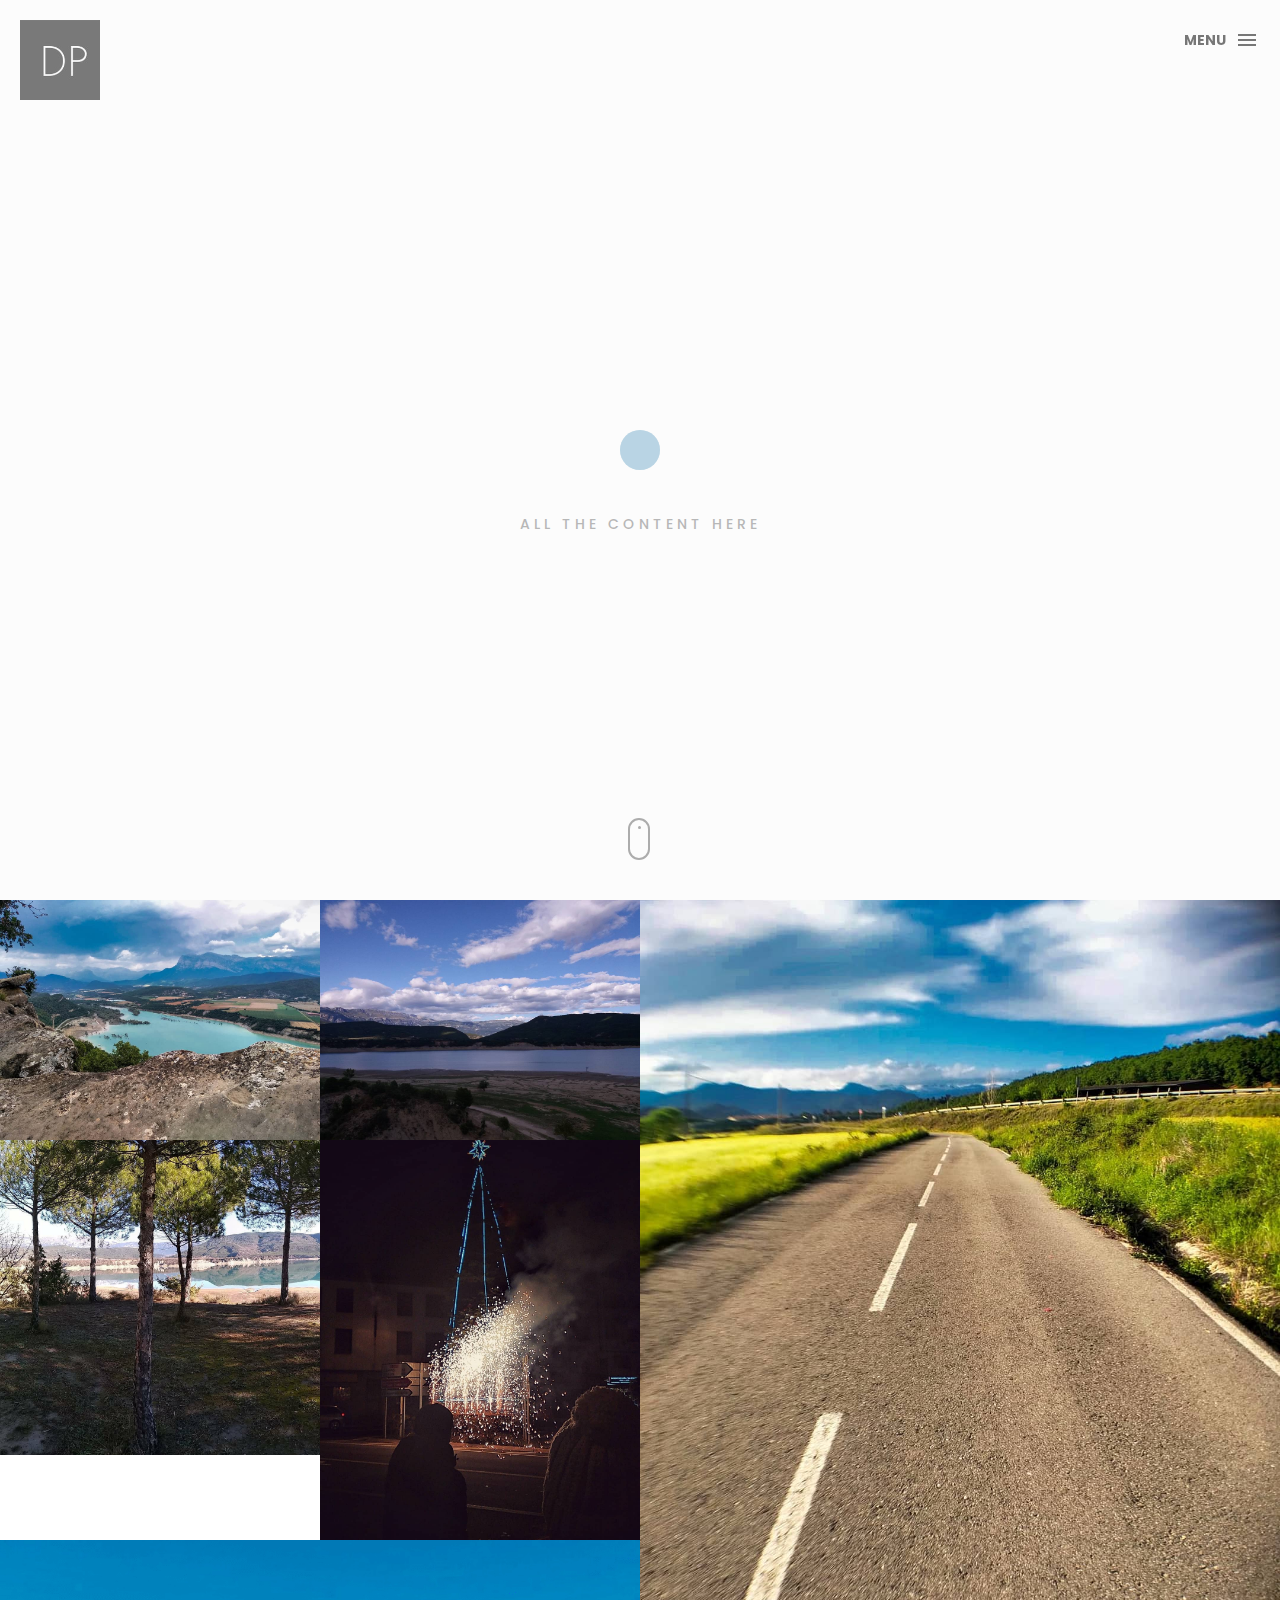
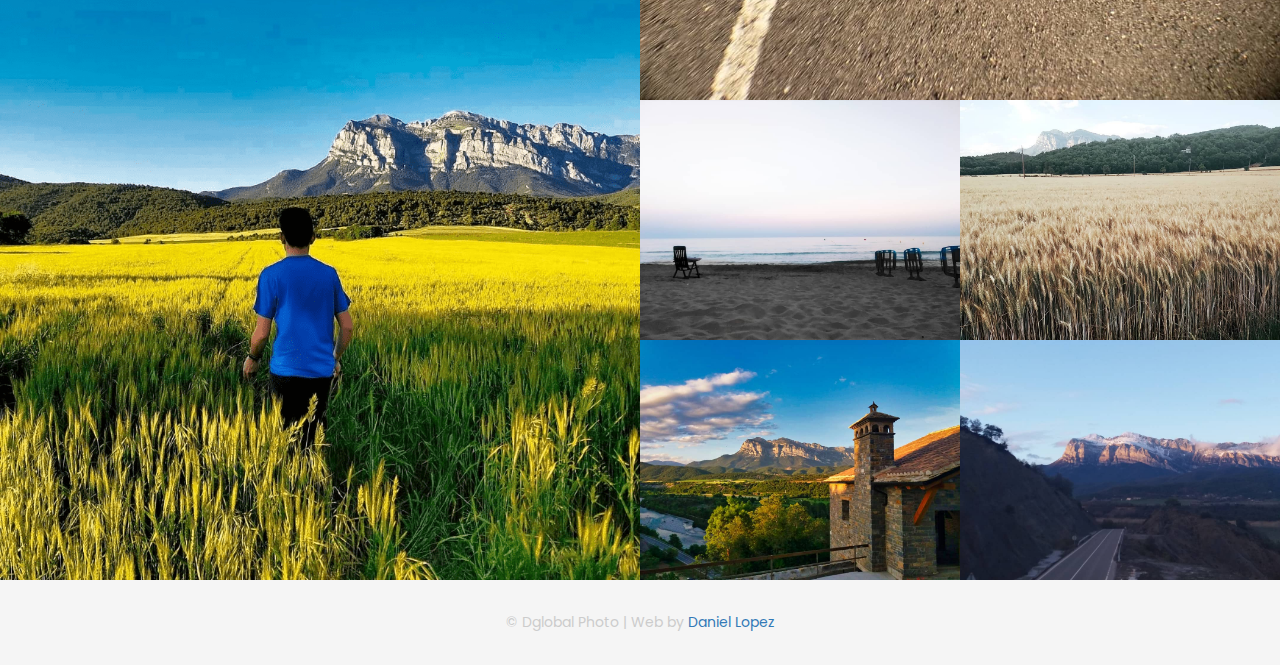
==== index.html @ f6adf288 "Subida" ====
<!DOCTYPE html>
<html lang="en">

<head>
    <meta charset="utf-8">
    <meta http-equiv="X-UA-Compatible" content="IE=edge">
    <meta name="viewport" content="width=device-width, initial-scale=1">
    <link rel="icon" href="img/logo.png" type="image/x-icon">

    <!-- Bootstrap -->
    <link href="css/bootstrap.min.css" rel="stylesheet">
    <link href="ionicons/css/ionicons.min.css" rel="stylesheet">

    <!-- main css -->
    <link href="css/style.css" rel="stylesheet">


    <!-- modernizr -->
    <script src="js/modernizr.js"></script>
</head>

<body>

    <!-- Preloader -->
    <div id="preloader">
        <div class="pre-container">
            <div class="spinner">
                <div class="double-bounce1"></div>
                <div class="double-bounce2"></div>
            </div>
        </div>
    </div>
    <!-- end Preloader -->

    <div class="container-fluid">
        <!-- box header -->
        <header class="box-header">
            <div class="box-logo">
                <a href="index.html"><img src="img/logo.png" width="80" alt="Logo"></a>
            </div>
            <!-- box-nav -->
            <a class="box-primary-nav-trigger" href="#0">
                <span class="box-menu-text">Menu</span><span class="box-menu-icon"></span>
            </a>
            <!-- box-primary-nav-trigger -->
        </header>
        <!-- end box header -->

        <!-- nav -->
        <nav>
            <ul class="box-primary-nav">
                <li class="box-label">Menu</li>

                <li><a href="index.html">Intro</a> <i class="ion-ios-circle-filled color"></i></li>
                <li><a href="https://instagram.com/2005_danielus">Daniel Lopez</a></li>



                <li class="box-label">Follow me</li>

                <li class="box-social"><a href="https://www.instagram.com/dglobalphoto/"><i
                            class="ion-social-instagram-outline"></i></a></li>
            </ul>
        </nav>
        <!-- end nav -->

        <!-- box-intro -->
        <section class="box-intro">
            <div class="table-cell">
                <h1 class="box-headline letters rotate-2">
                    <span class="box-words-wrapper">
                        <b class="is-visible">Dglobal.</b>
                        <b>&nbsp;Photos.</b>
                    </span>
                </h1>
                <h5>All the content here</h5>
            </div>

            <div class="mouse">
                <div class="scroll"></div>
            </div>
        </section>
        <!-- end box-intro -->
    </div>

    <!-- portfolio div -->
    <div class="portfolio-div">
        <div class="portfolio">
            <div class="no-padding portfolio_container">
                <!-- single work -->
                <div class="col-md-3 col-sm-6  fashion logo">
                    <a href="https://www.instagram.com/p/CD8dgDrhJFw/" class="portfolio_item">
                        <img src="img/portfolio/01.jpg" alt="image" class="img-responsive" />
                        <div class="portfolio_item_hover">
                            <div class="portfolio-border clearfix">
                                <div class="item_info">
                                    <span>📍Monte Cotón</span>
                                    <em>View</em>
                                </div>
                            </div>
                        </div>
                    </a>
                </div>
                <!-- end single work -->

                <!-- single work -->
                <div class="col-md-3 col-sm-6 ads graphics">
                    <a href="single-project.html" class="portfolio_item">
                        <img src="img/portfolio/03.jpg" alt="image" class="img-responsive" />
                        <div class="portfolio_item_hover">
                            <div class="portfolio-border clearfix">
                                <div class="item_info">
                                    <span>📍Mirador Morillo de tou</span>
                                    <em>View</em>
                                </div>
                            </div>
                        </div>
                    </a>
                </div>
                <!-- end single work -->

                <!-- single work -->
                <div class="col-md-6 col-sm-12 photography">
                    <a href="https://www.instagram.com/p/B_4WUg4Bww-/" class="portfolio_item">
                        <img src="img/portfolio/02.jpg" alt="image" class="img-responsive" />
                        <div class="portfolio_item_hover">
                            <div class="portfolio-border clearfix">
                                <div class="item_info">
                                    <span>📍Banaston</span>
                                    <em>View</em>
                                </div>
                            </div>
                        </div>
                    </a>
                </div>
                <!-- end single work -->

                <!-- single work -->
                <div class="col-md-3 col-sm-6 fashion ads">
                    <a href="https://www.instagram.com/p/BsGEAWdBfIH/" class="portfolio_item">
                        <img src="img/portfolio/05.jpg" alt="image" class="img-responsive" />
                        <div class="portfolio_item_hover">
                            <div class="portfolio-border clearfix">
                                <div class="item_info">
                                    <span>📍Pantano de Mediano</span>
                                    <em>View</em>
                                </div>
                            </div>
                        </div>
                    </a>
                </div>
                <!-- end single work -->

                <!-- single work -->
                <div class="col-md-3 col-sm-6 graphics ads">
                    <a href="https://www.instagram.com/p/B5xtlG4BjH2/" class="portfolio_item">
                        <img src="img/portfolio/09.jpg" alt="image" class="img-responsive" />
                        <div class="portfolio_item_hover">
                            <div class="portfolio-border clearfix">
                                <div class="item_info">
                                    <span>📍Ainsa</span>
                                    <em>View</em>
                                </div>
                            </div>
                        </div>
                    </a>
                </div>
                <!-- end single work -->

                <!-- single work -->
                <div class="col-md-6 col-sm-12 photography">
                    <a href="https://www.instagram.com/p/CAYcPJ6IzCB/" class="portfolio_item">
                        <img src="img/portfolio/010.jpg" alt="image" class="img-responsive" />
                        <div class="portfolio_item_hover">
                            <div class="portfolio-border clearfix">
                                <div class="item_info">
                                    <span>📍El Pueyo de Araguás</span>
                                    <em>View</em>
                                </div>
                            </div>
                        </div>
                    </a>
                </div>
                <!-- end single work -->

                <!-- single work -->
                <div class="col-md-3 col-sm-6 graphics ads">
                    <a href="https://www.instagram.com/p/BzObOdIoK02/" class="portfolio_item">
                        <img src="img/portfolio/06.jpg" alt="image" class="img-responsive" />
                        <div class="portfolio_item_hover">
                            <div class="portfolio-border clearfix">
                                <div class="item_info">
                                    <span>📍Calafell</span>
                                    <em>View</em>
                                </div>
                            </div>
                        </div>
                    </a>
                </div>
                <!-- end single work -->

                <!-- single work -->
                <div class="col-md-3 col-sm-6 graphics ads">
                    <a href="https://www.instagram.com/p/By3GV9hoaAF/" class="portfolio_item">
                        <img src="img/portfolio/07.jpg" alt="image" class="img-responsive" />
                        <div class="portfolio_item_hover">
                            <div class="portfolio-border clearfix">
                                <div class="item_info">
                                    <span>📍Ainsa</span>
                                    <em>View</em>
                                </div>
                            </div>
                        </div>
                    </a>
                </div>
                <!-- end single work -->

                <!-- single work -->
                <div class="col-md-3 col-sm-6 graphics ads">
                    <a href="https://www.instagram.com/p/B_4XCuDB56f/" class="portfolio_item">
                        <img src="img/portfolio/08.jpg" alt="image" class="img-responsive" />
                        <div class="portfolio_item_hover">
                            <div class="portfolio-border clearfix">
                                <div class="item_info">
                                    <span>📍Ainsa</span>
                                    <em>View</em>
                                </div>
                            </div>
                        </div>
                    </a>
                </div>
                <!-- end single work -->

                <!-- single work -->
                <div class="col-md-3 col-sm-6 graphics ads">
                    <a href="https://www.instagram.com/p/BXnusqohIJb/" class="portfolio_item">
                        <img src="img/portfolio/04.jpg" alt="image" class="img-responsive" />
                        <div class="portfolio_item_hover">
                            <div class="portfolio-border clearfix">
                                <div class="item_info">
                                    <span>📍Morillo de Tou</span>
                                    <em>View</em>
                                </div>
                            </div>
                        </div>
                    </a>
                </div>
                <!-- end single work -->
            </div>
            <!-- end portfolio_container -->
        </div>
        <!-- portfolio -->
    </div>
    <!-- end portfolio div -->

    <!-- footer -->
    <footer>
        <div class="container-fluid">
            <p class="copyright">© Dglobal Photo | Web by <a href="https://instagram.com/2005_danielus">Daniel Lopez</a>
            </p>
        </div>
    </footer>
    <!-- end footer -->

    <!-- back to top -->
    <a href="#0" class="cd-top"><i class="ion-android-arrow-up"></i></a>
    <!-- end back to top -->



    <!-- jQuery -->
    <script src="js/jquery-2.1.1.js"></script>
    <!--  plugins -->
    <script src="js/bootstrap.min.js"></script>
    <script src="js/menu.js"></script>
    <script src="js/animated-headline.js"></script>
    <script src="js/isotope.pkgd.min.js"></script>


    <!--  custom script -->
    <script src="js/custom.js"></script>

    <!-- google analytics  -->
    <script>
        (function (i, s, o, g, r, a, m) {
            i['GoogleAnalyticsObject'] = r;
            i[r] = i[r] || function () {
                (i[r].q = i[r].q || []).push(arguments)
            }, i[r].l = 1 * new Date();
            a = s.createElement(o),
                m = s.getElementsByTagName(o)[0];
            a.async = 1;
            a.src = g;
            m.parentNode.insertBefore(a, m)
        })(window, document, 'script', 'https://www.google-analytics.com/analytics.js', 'ga');

        ga('create', 'UA-76796224-1', 'auto');
        ga('send', 'pageview');
    </script>

</body>

</html>
---- css/style.css ----
/*
* Box Theme
* Created by : Ahmed Eissa
* website : www.ahmedessa.net
* behance : https://www.behance.net/3essa
*/


/* Table of Content
==================================================
	- Google fonts & font family -
	- General -
    - typography -
    - Preloader -
	- Header -
    - box intro section -
    - Portfoilo section -
    - Footer -
    - About page -
    - Services page -
    - contact page -
    - Portfolio single page -
    - Responsive media queries -
*/


/* Google fonts & font family
==================================================*/

@import url(https://fonts.googleapis.com/css?family=Poppins:400,500,600,700);

/* General
==================================================*/

html,
body {
    height: 100%;
    font-family: 'Poppins', sans-serif;
    line-height: 1.8;
    color: #999
}

.no-padding {
    padding-left: 0;
    padding-right: 0;
}

.no-padding [class^="col-"] {
    padding-left: 0;
    padding-right: 0;
}

.main-container {
    padding: 100px 0;
}

.center {
    text-align: center;
}

a {
    -webkit-transition: all .3s;
    transition: all .3s
}

.uppercase {
    text-transform: uppercase;
}

.h-30 {
    height: 30px
}

.h-10 {
    height: 10px
}

.color {
    color: #07689f;
    font-size: 11px;
}


/* typography
==================================================*/

h1 {
    color: #393939;
    font-size: 60px;
    text-transform: uppercase;
}

h3 {
    color: #393939;
}

h5 {
    color: #07689f;
}


/* preloader
==================================================*/

#preloader {
    position: fixed;
    top: 0;
    left: 0;
    right: 0;
    bottom: 0;
    background-color: #f5f5f5;
    /* change if the mask should be a color other than white */
    z-index: 1000;
    /* makes sure it stays on top */
}

.pre-container {
    position: absolute;
    left: 50%;
    top: 50%;
    bottom: auto;
    right: auto;
    -webkit-transform: translateX(-50%) translateY(-50%);
    transform: translateX(-50%) translateY(-50%);
    text-align: center;
}

.spinner {
    width: 40px;
    height: 40px;
    position: relative;
    margin: 100px auto;
}

.double-bounce1,
.double-bounce2 {
    width: 100%;
    height: 100%;
    border-radius: 50%;
    background-color: #07689f;
    opacity: 0.6;
    position: absolute;
    top: 0;
    left: 0;
    -webkit-animation: bounce 2.0s infinite ease-in-out;
    animation: bounce 2.0s infinite ease-in-out;
}

.double-bounce2 {
    -webkit-animation-delay: -1.0s;
    animation-delay: -1.0s;
}

@-webkit-keyframes bounce {
    0%,
    100% {
        -webkit-transform: scale(0.0)
    }
    50% {
        -webkit-transform: scale(1.0)
    }
}

@keyframes bounce {
    0%,
    100% {
        transform: scale(0.0);
        -webkit-transform: scale(0.0);
    }
    50% {
        transform: scale(1.0);
        -webkit-transform: scale(1.0);
    }
}


/* headr
==================================================*/

.box-header {
    position: absolute;
    top: 0;
    left: 0;
    background: rgba(255, 255, 255, 0.95);
    height: 50px;
    width: 100%;
    z-index: 3;
    box-shadow: 0 1px 2px rgba(0, 0, 0, 0.3);
    -webkit-font-smoothing: antialiased;
    -moz-osx-font-smoothing: grayscale;
}

.box-header {
    height: 80px;
    background: transparent;
    box-shadow: none;
}

.box-header {
    -webkit-transition: background-color 0.3s;
    transition: background-color 0.3s;
    -webkit-transform: translate3d(0, 0, 0);
    transform: translate3d(0, 0, 0);
    -webkit-backface-visibility: hidden;
    backface-visibility: hidden;
}

.box-header.is-fixed {
    position: fixed;
    top: -80px;
    background-color: rgba(255, 255, 255, 0.96);
    -webkit-transition: -webkit-transform 0.3s;
    transition: -webkit-transform 0.3s;
    transition: transform 0.3s;
    transition: transform 0.3s, -webkit-transform 0.3s;
}

.box-header.is-visible {
    -webkit-transform: translate3d(0, 100%, 0);
    transform: translate3d(0, 100%, 0);
}

.box-header.menu-is-open {
    background-color: rgba(255, 255, 255, 0.96);
}

.box-logo {
    display: block;
    padding: 20px;
}

.box-primary-nav-trigger {
    position: absolute;
    right: 0;
    top: 0;
    height: 100%;
    width: 50px;
    background-color: #fff;
}

.box-primary-nav-trigger .box-menu-text {
    color: #393939;
    text-transform: uppercase;
    font-weight: 700;
    display: none;
}

.box-primary-nav-trigger .box-menu-icon {
    display: inline-block;
    position: absolute;
    left: 50%;
    top: 50%;
    bottom: auto;
    right: auto;
    -webkit-transform: translateX(-50%) translateY(-50%);
    transform: translateX(-50%) translateY(-50%);
    width: 18px;
    height: 2px;
    background-color: #393939;
    -webkit-transition: background-color 0.3s;
    transition: background-color 0.3s;
    list-style: none;
}

.box-primary-nav-trigger .box-menu-icon::before,
.box-primary-nav-trigger .box-menu-icon:after {
    content: '';
    width: 100%;
    height: 100%;
    position: absolute;
    background-color: #393939;
    right: 0;
    -webkit-transition: -webkit-transform .3s, top .3s, background-color 0s;
    -webkit-transition: top .3s, background-color 0s, -webkit-transform .3s;
    transition: top .3s, background-color 0s, -webkit-transform .3s;
    transition: transform .3s, top .3s, background-color 0s;
    transition: transform .3s, top .3s, background-color 0s, -webkit-transform .3s;
}

.box-primary-nav-trigger .box-menu-icon::before {
    top: -5px;
}

.box-primary-nav-trigger .box-menu-icon::after {
    top: 5px;
}

.box-primary-nav-trigger .box-menu-icon.is-clicked {
    background-color: rgba(255, 255, 255, 0);
}

.box-primary-nav-trigger .box-menu-icon.is-clicked::before,
.box-primary-nav-trigger .box-menu-icon.is-clicked::after {
    background-color: 393939;
}

.box-primary-nav-trigger .box-menu-icon.is-clicked::before {
    top: 0;
    -webkit-transform: rotate(135deg);
    transform: rotate(135deg);
}

.box-primary-nav-trigger .box-menu-icon.is-clicked::after {
    top: 0;
    -webkit-transform: rotate(225deg);
    transform: rotate(225deg);
}

.box-primary-nav-trigger {
    width: 100px;
    padding-left: 1em;
    background-color: transparent;
    height: 30px;
    line-height: 30px;
    right: 10px;
    top: 50%;
    bottom: auto;
    -webkit-transform: translateY(-50%);
    transform: translateY(-50%);
}

.box-primary-nav-trigger .box-menu-text {
    display: inline-block;
}

.box-primary-nav-trigger .box-menu-icon {
    left: auto;
    right: 1em;
    -webkit-transform: translateX(0) translateY(-50%);
    transform: translateX(0) translateY(-50%);
}

.box-primary-nav {
    position: fixed;
    left: 0;
    top: 0;
    height: 100%;
    width: 100%;
    background: rgba(0, 0, 0, 0.96);
    z-index: 2;
    text-align: center;
    padding: 50px 0;
    -webkit-backface-visibility: hidden;
    backface-visibility: hidden;
    overflow: auto;
    -webkit-overflow-scrolling: touch;
    -webkit-transform: translateY(-100%);
    transform: translateY(-100%);
    -webkit-transition-property: -webkit-transform;
    transition-property: -webkit-transform;
    transition-property: transform;
    transition-property: transform, -webkit-transform;
    -webkit-transition-duration: 0.4s;
    transition-duration: 0.4s;
    list-style: none;
}

.box-primary-nav li {
    font-size: 22px;
    font-size: 1.375rem;
    font-weight: 300;
    -webkit-font-smoothing: antialiased;
    -moz-osx-font-smoothing: grayscale;
    margin: .2em 0;
    text-transform: capitalize;
}

.box-primary-nav a {
    display: inline-block;
    padding: .4em 1em;
    border-radius: 0.25em;
    -webkit-transition: all 0.2s;
    transition: all 0.2s;
    color: #fff;
    text-decoration: none;
    font-weight: bold;
}
.box-primary-nav a:focus {
    outline: none;
}

.no-touch .box-primary-nav a:hover {
    text-decoration: none;
    color: #ddd;
}

.box-primary-nav .box-label {
    color: #07689f;
    text-transform: uppercase;
    font-weight: 700;
    font-size: 17px;
    margin: 2.4em 0 .8em;
}

.box-primary-nav .box-social {
    display: inline-block;
    margin: 10px .4em;
}

.box-primary-nav .box-social a {
    width: 30px;
    height: 30px;
    padding: 0;
    font-size: 30px
}

.box-primary-nav.is-visible {
    -webkit-transform: translateY(0);
    transform: translateY(0);
}

.box-primary-nav {
    padding: 150px 0 0;
}

.box-primary-nav li {
    font-size: 18px;
}


/* box-intro
==================================================*/

.box-intro {
    text-align: center;
    display: table;
    height: 100vh;
    width: 100%;
}

.box-intro .table-cell {
    display: table-cell;
    vertical-align: middle;
}

.box-intro em {
    font-style: normal;
    text-transform: uppercase
}

b i:last-child {
    color: #07689f !important;
}

.box-intro h5 {
    letter-spacing: 4px;
    text-transform: uppercase;
    color: #999;
    line-height: 1.7
}


/* mouse effect */

.mouse {
    position: absolute;
    width: 22px;
    height: 42px;
    bottom: 40px;
    left: 50%;
    margin-left: -12px;
    border-radius: 15px;
    border: 2px solid #888;
    -webkit-animation: intro 1s;
    animation: intro 1s;
}

.scroll {
    display: block;
    width: 3px;
    height: 3px;
    margin: 6px auto;
    border-radius: 4px;
    background: #888;
    -webkit-animation: finger 2s infinite;
    animation: finger 2s infinite;
}

@-webkit-keyframes intro {
    0% {
        opacity: 0;
        -webkit-transform: translateY(40px);
        transform: translateY(40px);
    }
    100% {
        opacity: 1;
        -webkit-transform: translateY(0);
        transform: translateY(0);
    }
}

@keyframes intro {
    0% {
        opacity: 0;
        -webkit-transform: translateY(40px);
        transform: translateY(40px);
    }
    100% {
        opacity: 1;
        -webkit-transform: translateY(0);
        transform: translateY(0);
    }
}

@-webkit-keyframes finger {
    0% {
        opacity: 1;
    }
    100% {
        opacity: 0;
        -webkit-transform: translateY(20px);
        transform: translateY(20px);
    }
}

@keyframes finger {
    0% {
        opacity: 1;
    }
    100% {
        opacity: 0;
        -webkit-transform: translateY(20px);
        transform: translateY(20px);
    }
}


/* text rotate */

.box-headline {
    font-size: 130px;
    line-height: 1.0;
}

.box-words-wrapper {
    display: inline-block;
    position: relative;
}

.box-words-wrapper b {
    display: inline-block;
    position: absolute;
    white-space: nowrap;
    left: 0;
    top: 0;
}

.box-words-wrapper b.is-visible {
    position: relative;
}

.no-js .box-words-wrapper b {
    opacity: 0;
}

.no-js .box-words-wrapper b.is-visible {
    opacity: 1;
}

.box-headline.rotate-2 .box-words-wrapper {
    -webkit-perspective: 300px;
    perspective: 300px;
}

.box-headline.rotate-2 i,
.box-headline.rotate-2 em {
    display: inline-block;
    -webkit-backface-visibility: hidden;
    backface-visibility: hidden;
}

.box-headline.rotate-2 b {
    opacity: 0;
}

.box-headline.rotate-2 i {
    -webkit-transform-style: preserve-3d;
    transform-style: preserve-3d;
    -webkit-transform: translateZ(-20px) rotateX(90deg);
    transform: translateZ(-20px) rotateX(90deg);
    opacity: 0;
}

.is-visible .box-headline.rotate-2 i {
    opacity: 1;
}

.box-headline.rotate-2 i.in {
    -webkit-animation: box-rotate-2-in 0.4s forwards;
    animation: box-rotate-2-in 0.4s forwards;
}

.box-headline.rotate-2 i.out {
    -webkit-animation: box-rotate-2-out 0.4s forwards;
    animation: box-rotate-2-out 0.4s forwards;
}

.box-headline.rotate-2 em {
    -webkit-transform: translateZ(20px);
    transform: translateZ(20px);
}

.no-csstransitions .box-headline.rotate-2 i {
    -webkit-transform: rotateX(0deg);
    transform: rotateX(0deg);
    opacity: 0;
}

.no-csstransitions .box-headline.rotate-2 i em {
    -webkit-transform: scale(1);
    transform: scale(1);
}

.no-csstransitions .box-headline.rotate-2 .is-visible i {
    opacity: 1;
}

@-webkit-keyframes box-rotate-2-in {
    0% {
        opacity: 0;
        -webkit-transform: translateZ(-20px) rotateX(90deg);
    }
    60% {
        opacity: 1;
        -webkit-transform: translateZ(-20px) rotateX(-10deg);
    }
    100% {
        opacity: 1;
        -webkit-transform: translateZ(-20px) rotateX(0deg);
    }
}

@keyframes box-rotate-2-in {
    0% {
        opacity: 0;
        -webkit-transform: translateZ(-20px) rotateX(90deg);
        transform: translateZ(-20px) rotateX(90deg);
    }
    60% {
        opacity: 1;
        -webkit-transform: translateZ(-20px) rotateX(-10deg);
        transform: translateZ(-20px) rotateX(-10deg);
    }
    100% {
        opacity: 1;
        -webkit-transform: translateZ(-20px) rotateX(0deg);
        transform: translateZ(-20px) rotateX(0deg);
    }
}

@-webkit-keyframes box-rotate-2-out {
    0% {
        opacity: 1;
        -webkit-transform: translateZ(-20px) rotateX(0);
    }
    60% {
        opacity: 0;
        -webkit-transform: translateZ(-20px) rotateX(-100deg);
    }
    100% {
        opacity: 0;
        -webkit-transform: translateZ(-20px) rotateX(-90deg);
    }
}

@keyframes box-rotate-2-out {
    0% {
        opacity: 1;
        -webkit-transform: translateZ(-20px) rotateX(0);
        transform: translateZ(-20px) rotateX(0);
    }
    60% {
        opacity: 0;
        -webkit-transform: translateZ(-20px) rotateX(-100deg);
        transform: translateZ(-20px) rotateX(-100deg);
    }
    100% {
        opacity: 0;
        -webkit-transform: translateZ(-20px) rotateX(-90deg);
        transform: translateZ(-20px) rotateX(-90deg);
    }
}


/* portfolio section
==================================================*/

.portfolio .categories-grid span {
    font-size: 30px;
    margin-bottom: 30px;
    display: inline-block;
}

.portfolio .categories-grid .categories ul li {
    list-style: none;
    margin: 20px 0;
}

.portfolio .categories-grid .categories ul li a {
    display: inline-block;
    color: #60606e;
    padding: 0 10px;
    margin: 0 10px;
    -webkit-transition: all .2s ease-in-out .2s;
    transition: all .2s ease-in-out .2s;
}

.portfolio .categories-grid .categories ul li a:hover,
.portfolio .categories-grid .categories ul li a:focus {
    text-decoration: none;
}

.portfolio .categories-grid .categories ul li a.active {
    margin-left: 0;
    background-color: #07689f;
    padding: 0px 20px;
    color: white;
    border-radius: 25px;
    text-decoration: none;
}

.portfolio_filter {
    padding-left: 0;
}

.portfolio_item {
    position: relative;
    overflow: hidden;
    display: block;
}

.portfolio_item .portfolio_item_hover {
    position: absolute;
    top: 0px;
    left: 0px;
    height: 100%;
    width: 100%;
    background-color: rgba(0, 0, 0, .8);
    -webkit-transform: translate(-100%);
    transform: translate(-100%);
    opacity: 0;
    -webkit-transition: all .2s ease-in-out;
    transition: all .2s ease-in-out;
}

.portfolio_item .portfolio_item_hover .item_info {
    text-align: center;
    position: absolute;
    top: 50%;
    left: 50%;
    -webkit-transform: translate(-50%, -50%);
    transform: translate(-50%, -50%);
    padding: 10px;
    width: 100%;
    font-weight: bold;
}

.portfolio_item .portfolio_item_hover .item_info span {
    display: block;
    color: #fff;
    font-size: 18px;
    -webkit-transform: translateX(-100px);
    transform: translateX(-100px);
    -webkit-transition: all .2s ease-in-out .2s;
    transition: all .2s ease-in-out .2s;
    opacity: 0;
}

.portfolio_item .portfolio_item_hover .item_info em {
    font-style: normal;
    display: inline-block;
    background-color: #07689f;
    padding: 5px 20px;
    border-radius: 25px;
    color: #333;
    margin-top: 10px;
    -webkit-transform: translateX(-100px);
    transform: translateX(-100px);
    -webkit-transition: all .3s ease-in-out .3s;
    transition: all .3s ease-in-out .3s;
    opacity: 0;
    font-size: 10px;
    letter-spacing: 2px;
}

.portfolio_item:hover .portfolio_item_hover {
    opacity: 1;
    -webkit-transform: translateX(0);
    transform: translateX(0);
}

.portfolio_item:hover .item_info em,
.portfolio_item:hover .item_info span {
    opacity: 1;
    -webkit-transform: translateX(0);
    transform: translateX(0);
}

.portfolio .categories-grid .categories ul li {
    float: left;
}

.portfolio .categories-grid .categories ul li a {
    padding: 0 10px;
    -webkit-transition: all .2s ease-in-out .2s;
    transition: all .2s ease-in-out .2s;
}

.portfolio_filter {
    padding-left: 0;
    display: inline-block;
    margin: 0 auto;
    text-align: center;
    margin-bottom: 50px;
}

.portfolio-inner {
    padding-bottom: 0 !important;
    padding-top: 55px;
}


/* footer
==================================================*/

footer {
    padding: 30px 0;
    text-align: center;
    background: #f5f5f5
}

.copyright {
    color: #ccc;
    margin-bottom: 0;
}

footer img {
    margin: 0 auto;
}


/* backto top
==================================================*/

.cd-top {
    display: inline-block;
    height: 40px;
    width: 40px;
    position: fixed;
    bottom: 20px;
    line-height: 40px;
    font-size: 20px;
    right: 10px;
    text-align: center;
    color: #fff;
    background: rgba(7, 104, 159, 1);
    visibility: hidden;
    opacity: 0;
    -webkit-transition: opacity .3s 0s, visibility 0s .3s;
    transition: opacity .3s 0s, visibility 0s .3s;
}

.cd-top.cd-is-visible,
.cd-top.cd-fade-out,
.no-touch .cd-top:hover {
    -webkit-transition: opacity .3s 0s, visibility 0s 0s;
    transition: opacity .3s 0s, visibility 0s 0s;
}

.cd-top.cd-is-visible {
    /* the button becomes visible */
    visibility: visible;
    opacity: 1;
}

.cd-top.cd-fade-out {
    opacity: .5;
}

.no-touch .cd-top:hover,
.no-touch .cd-top:focus {
    background-color: #07689f;
    opacity: 1;
    color: #fff;
}


/* About page
==================================================*/

.top-bar {
    color: #333;
    padding: 150px 0 150px;
    background: -webkit-linear-gradient( rgba(255, 255, 255, .8), rgba(255, 255, 255, .8)), url(../img/01.jpg);
    background: linear-gradient( rgba(255, 255, 255, .8), rgba(255, 255, 255, .8)), url(../img/01.jpg);
    background-size: cover;
    background-attachment: fixed;
    background-position: center center;
    text-align: center;
}

.top-bar h1 {
    font-size: 60px;
    text-transform: uppercase;
    font-weight: 700;
    color: #999;
    line-height: 50px;
}

.top-bar p {
    font-size: 15px;
    text-transform: uppercase;
    font-weight: 500;
    color: #777;
}

.top-bar p a {
    color: #777;
}

.top-bar p a:hover,
.top-bar p a:focus {
    color: #555;
    text-decoration: none;
}

.social-ul {
    list-style: none;
    display: inline-block;
    padding-left: 0;
}

.social-ul li {
    margin: 0 10px;
    float: left;
}

.social-ul li a {
    font-size: 25px;
    color: #555;
    -webkit-transition: all .3s;
    transition: all .3s;
}

.social-ul li a:hover {
    color: #888;
}


/* Services page
==================================================*/

.size-50 {
    font-size: 50px;
}

.service-box {
    margin-bottom: 30px;
}

.service-box h3 {
    margin-top: 0;
}


/* contact page
==================================================*/

.details-text i {
    margin-right: 10px;
}

.textarea-contact {
    height: 200px;
    width: 100%;
    border: solid 1px rgba(0, 0, 0, .1);
    position: relative;
}

.textarea-contact textarea {
    height: 100%;
    width: 100%;
    border: 0;
    padding: 20px;
    background-color: transparent;
    float: left;
    z-index: 2;
    font-size: 14px;
    color: #9a9a9a;
    resize: none;
}

.textarea-contact > span {
    position: absolute;
    top: 20px;
    left: 20px;
    -webkit-transform: translateY(-50%);
    transform: translateY(-50%);
    font-size: 12px;
    text-transform: uppercase;
    color: #cdcdcd;
    -webkit-transition: all .2s ease-in-out;
    transition: all .2s ease-in-out;
    z-index: 1;
}

.input-contact {
    height: 40px;
    width: 100%;
    border: solid 1px rgba(0, 0, 0, .1);
    position: relative;
    margin-bottom: 30px;
}

.input-contact input[type="text"] {
    height: 100%;
    width: 100%;
    border: 0;
    padding: 0 20px;
    float: left;
    position: relative;
    background-color: transparent;
    z-index: 2;
    font-size: 14px;
    color: #9a9a9a;
}

.input-contact > span {
    position: absolute;
    top: 50%;
    left: 20px;
    -webkit-transform: translateY(-50%);
    transform: translateY(-50%);
    font-size: 12px;
    text-transform: uppercase;
    color: #cdcdcd;
    -webkit-transition: all .2s ease-in-out;
    transition: all .2s ease-in-out;
    z-index: 1;
}

.input-contact > span.active,
.textarea-contact > span.active {
    color: #07689f;
    font-size: 10px;
    top: 0px;
    left: 5px;
    background-color: #fff;
    padding: 5px
}

input:focus,
textarea:focus {
    outline: none;
}

.contact-info {
    margin-top: 20px;
}

.contact-info i {
    height: 30px;
    width: 30px;
    display: inline-block;
    background: #07689f;
    text-align: center;
    line-height: 33px;
    margin-right: 10px;
    color: #fff;
    font-size: 21px;
}

.contact-info p {
    display: inline-block;
    margin-right: 20px;
}

.btn-box {
    background: #07689f;
    padding: 10px 50px;
    border-radius: 0;
    color: #fff;
    margin-top: 20px;
    text-transform: uppercase;
    letter-spacing: 2px;
    font-weight: 500;
}

.btn-box:hover,
.btn-box:focus {
    background: #07689f;
    color: #fff;
}


/* single project page
==================================================*/

.cat-ul {
    padding-left: 0;
    list-style: none
}

.cat-ul li i {
    margin-right: 10px;
    color: #07689f;
}


/* Responsive media queries
==================================================*/

@media (max-width: 991px) {
    .portfolio .categories-grid span {
        margin-bottom: 0;
        text-align: center;
        width: 100%;
    }
    .portfolio .categories-grid .categories ul li {
        text-align: center;
    }
    .portfolio .categories-grid .categories ul li a {
        margin-left: 0;
    }
    .col-md-6 h3 {
        margin-top: 30px;
    }
}

@media only screen and (max-width: 670px) {
    .box-headline {
        font-size: 100px;
    }
    .box-intro h5 {
        font-size: 12px;
    }
    .box-primary-nav a {
        padding: 5px 1em;
        font-size: 14px;
    }
    .box-primary-nav {
        padding: 80px 0 0;
    }
    .box-primary-nav .box-social a {
        font-size: 23px;
    }
    .top-bar h1 {
        font-size: 40px;
        line-height: 30px;
    }
    .portfolio .categories-grid .categories ul li {
        float: none;
    }
}

@media only screen and (max-width: 520px) {
    .box-headline {
        font-size: 80px;
    }
    .box-intro h5 {
        font-size: 12px;
    }
    .main-container {
        padding: 50px 0;
    }
}

@media only screen and (max-width: 420px) {
    .box-headline {
        font-size: 50px;
    }
    .box-intro h5 {
        font-size: 12px;
    }
    .top-bar h1 {
        font-size: 30px;
        line-height: 30px;
    }
}
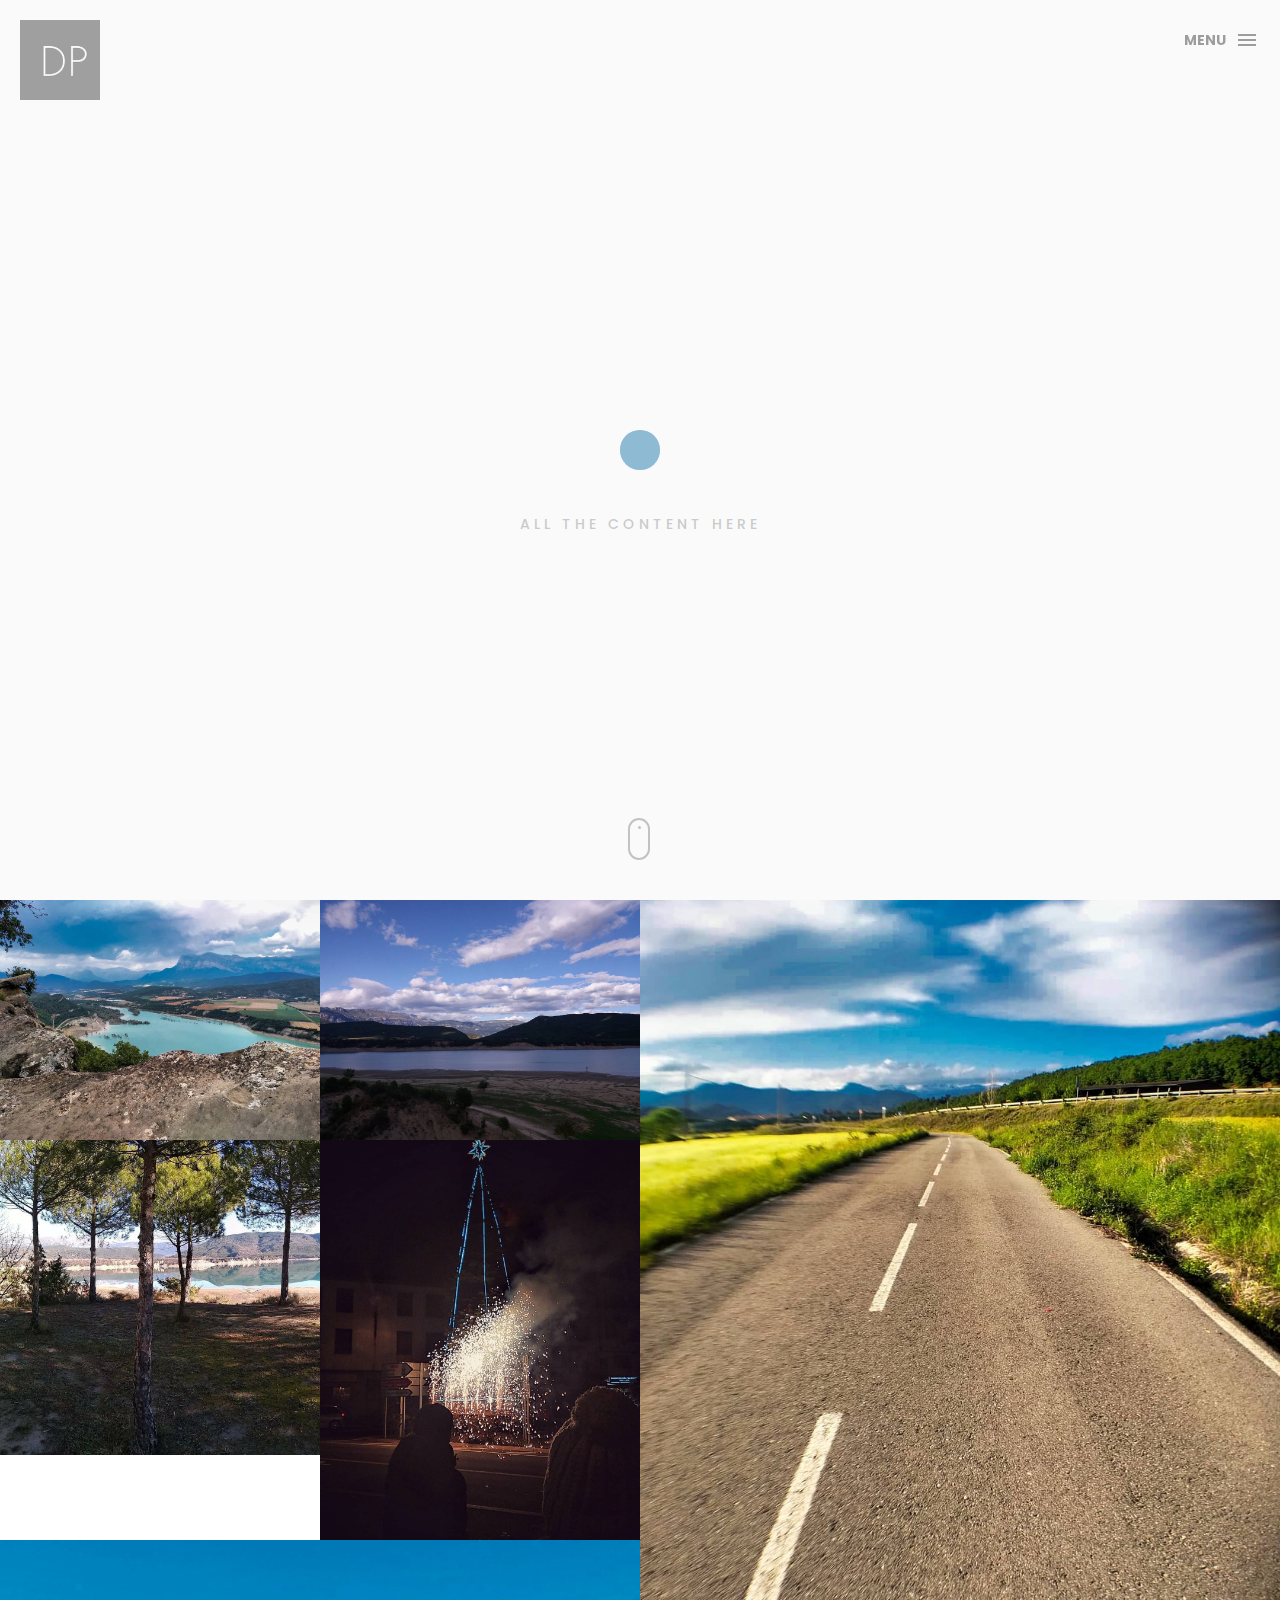
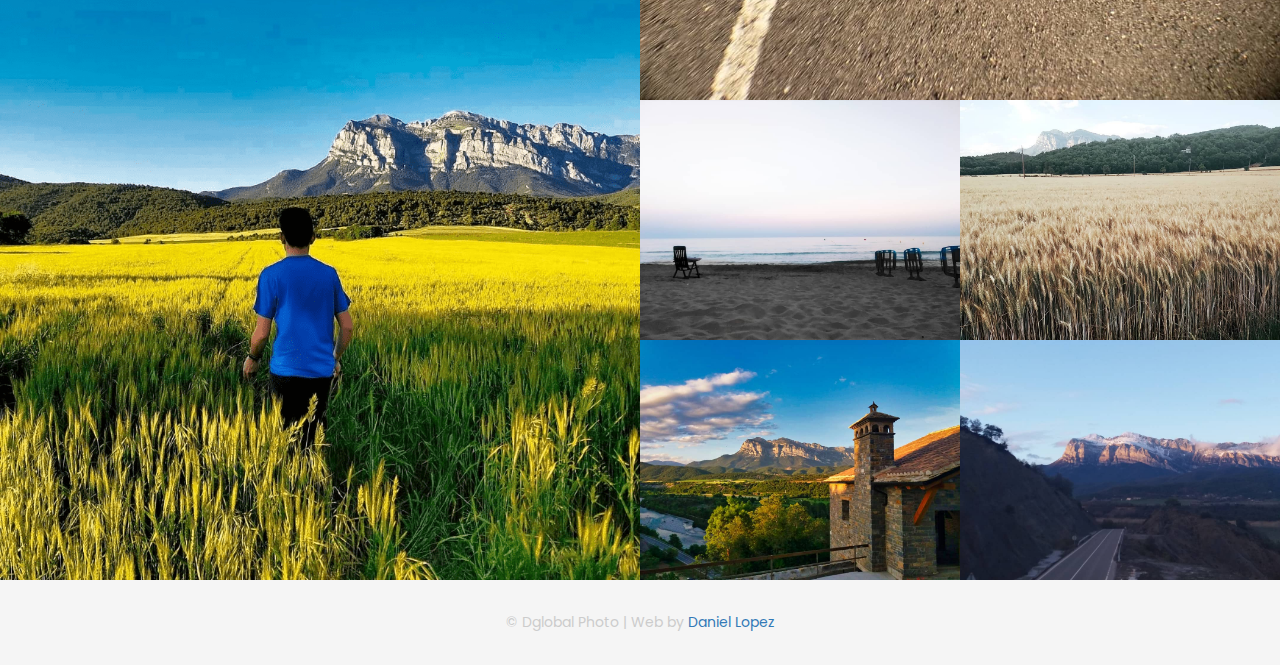
==== commit 0c44a205: "Update index.html" ====
--- a/index.html
+++ b/index.html
@@ -6,6 +6,21 @@
     <meta http-equiv="X-UA-Compatible" content="IE=edge">
     <meta name="viewport" content="width=device-width, initial-scale=1">
     <link rel="icon" href="img/logo.png" type="image/x-icon">
+    
+<script async src="https://www.googletagmanager.com/gtag/js?id=UA-149943335-6"></script>
+<script>
+  window.dataLayer = window.dataLayer || [];
+  function gtag(){dataLayer.push(arguments);}
+  gtag('js', new Date());
+
+  gtag('config', 'UA-149943335-6');
+</script>
+
+
+
+
+
+
 
     <!-- Bootstrap -->
     <link href="css/bootstrap.min.css" rel="stylesheet">
@@ -300,4 +315,4 @@
 
 </body>
 
-</html>+</html>
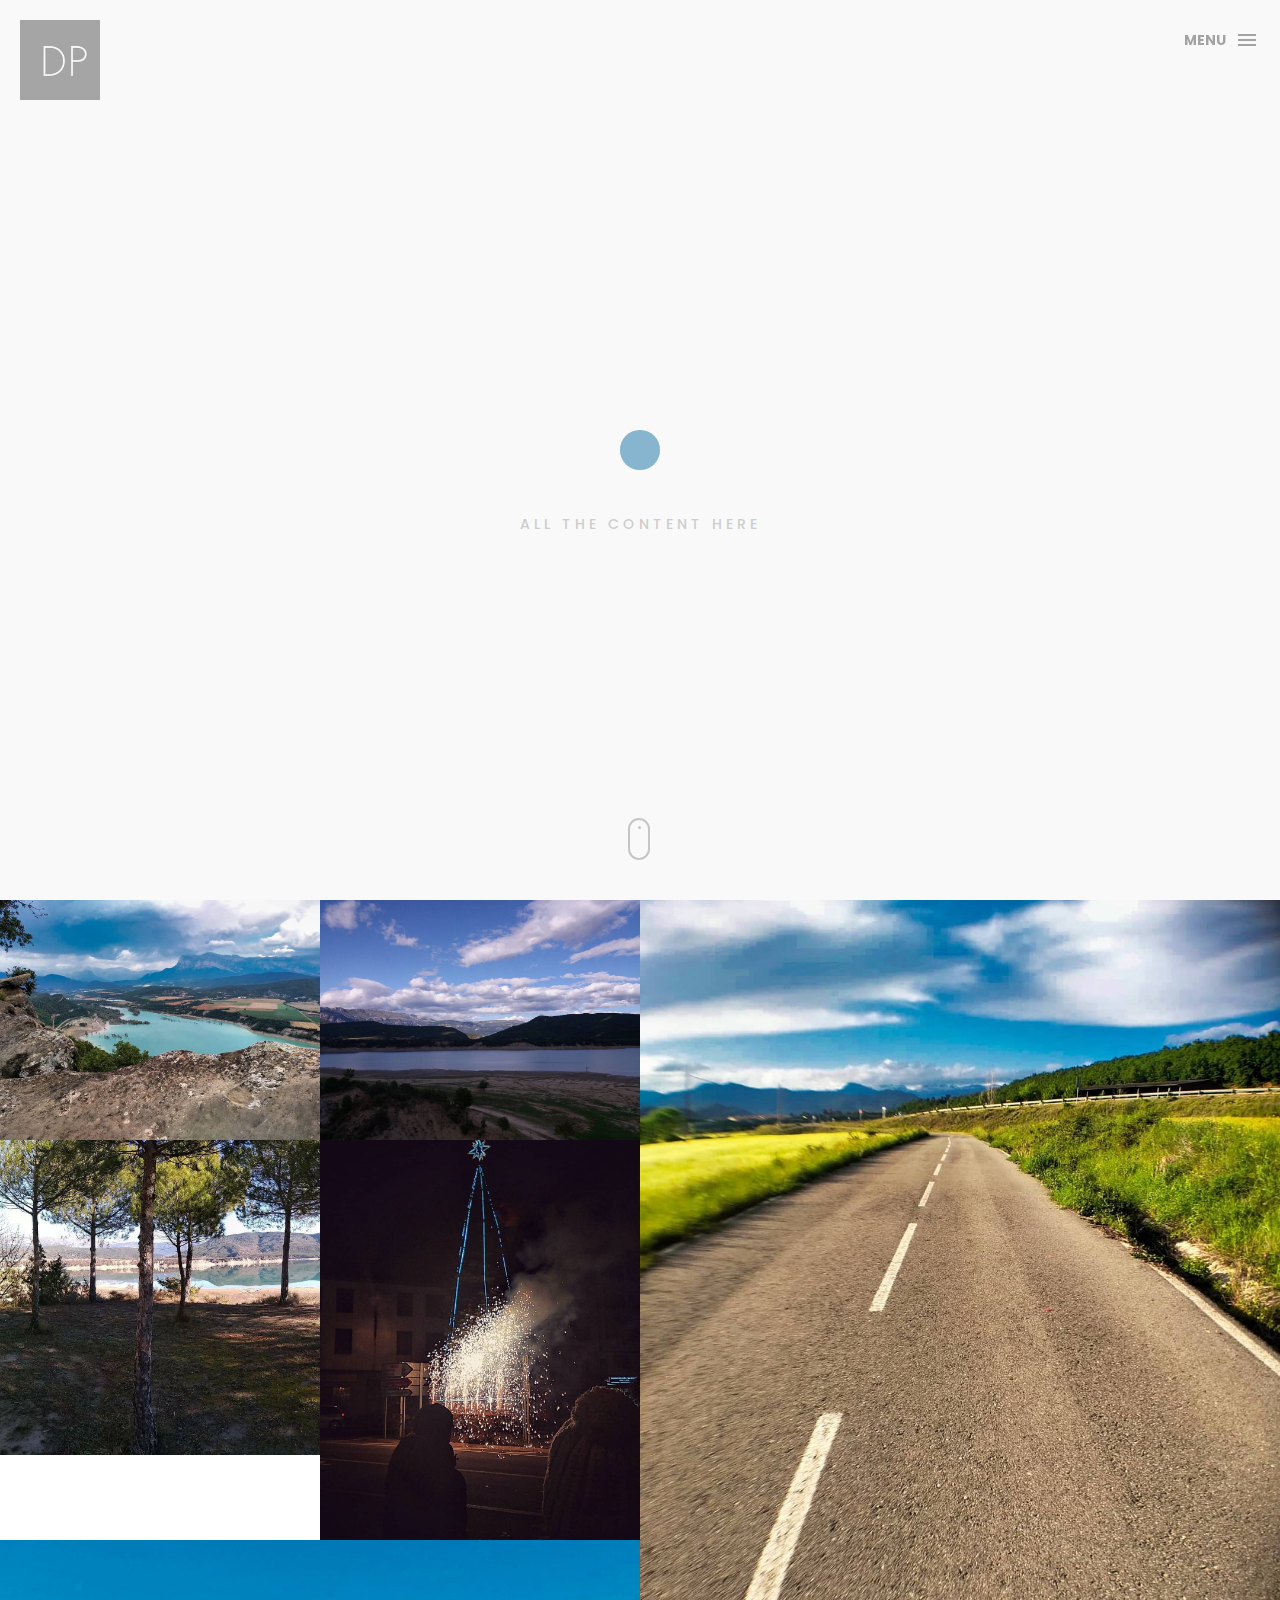
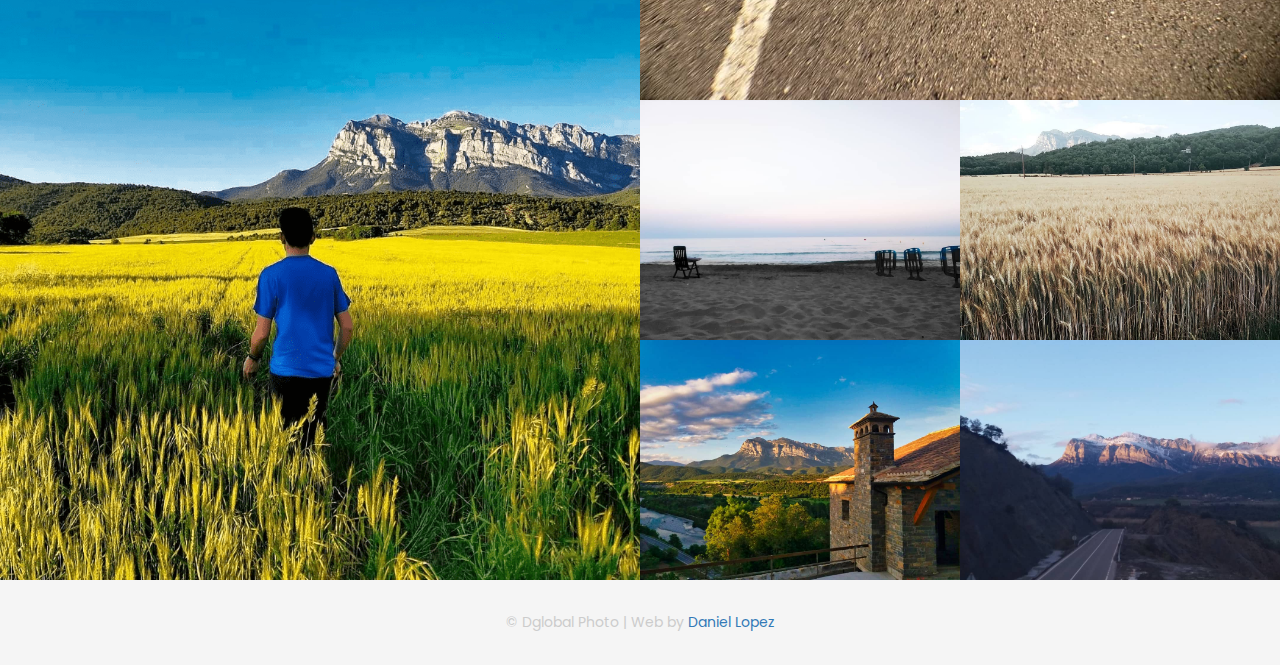
==== commit e7e1d8b3: "Update index.html" ====
--- a/index.html
+++ b/index.html
@@ -66,7 +66,8 @@
             <ul class="box-primary-nav">
                 <li class="box-label">Menu</li>
 
-                <li><a href="index.html">Intro</a> <i class="ion-ios-circle-filled color"></i></li>
+                <li><a href="index.html">Home</a> <i class="ion-ios-circle-filled color"></i></li>
+                <li><a href="contact.html">Contact</a></li>
                 <li><a href="https://instagram.com/2005_danielus">Daniel Lopez</a></li>
 
 
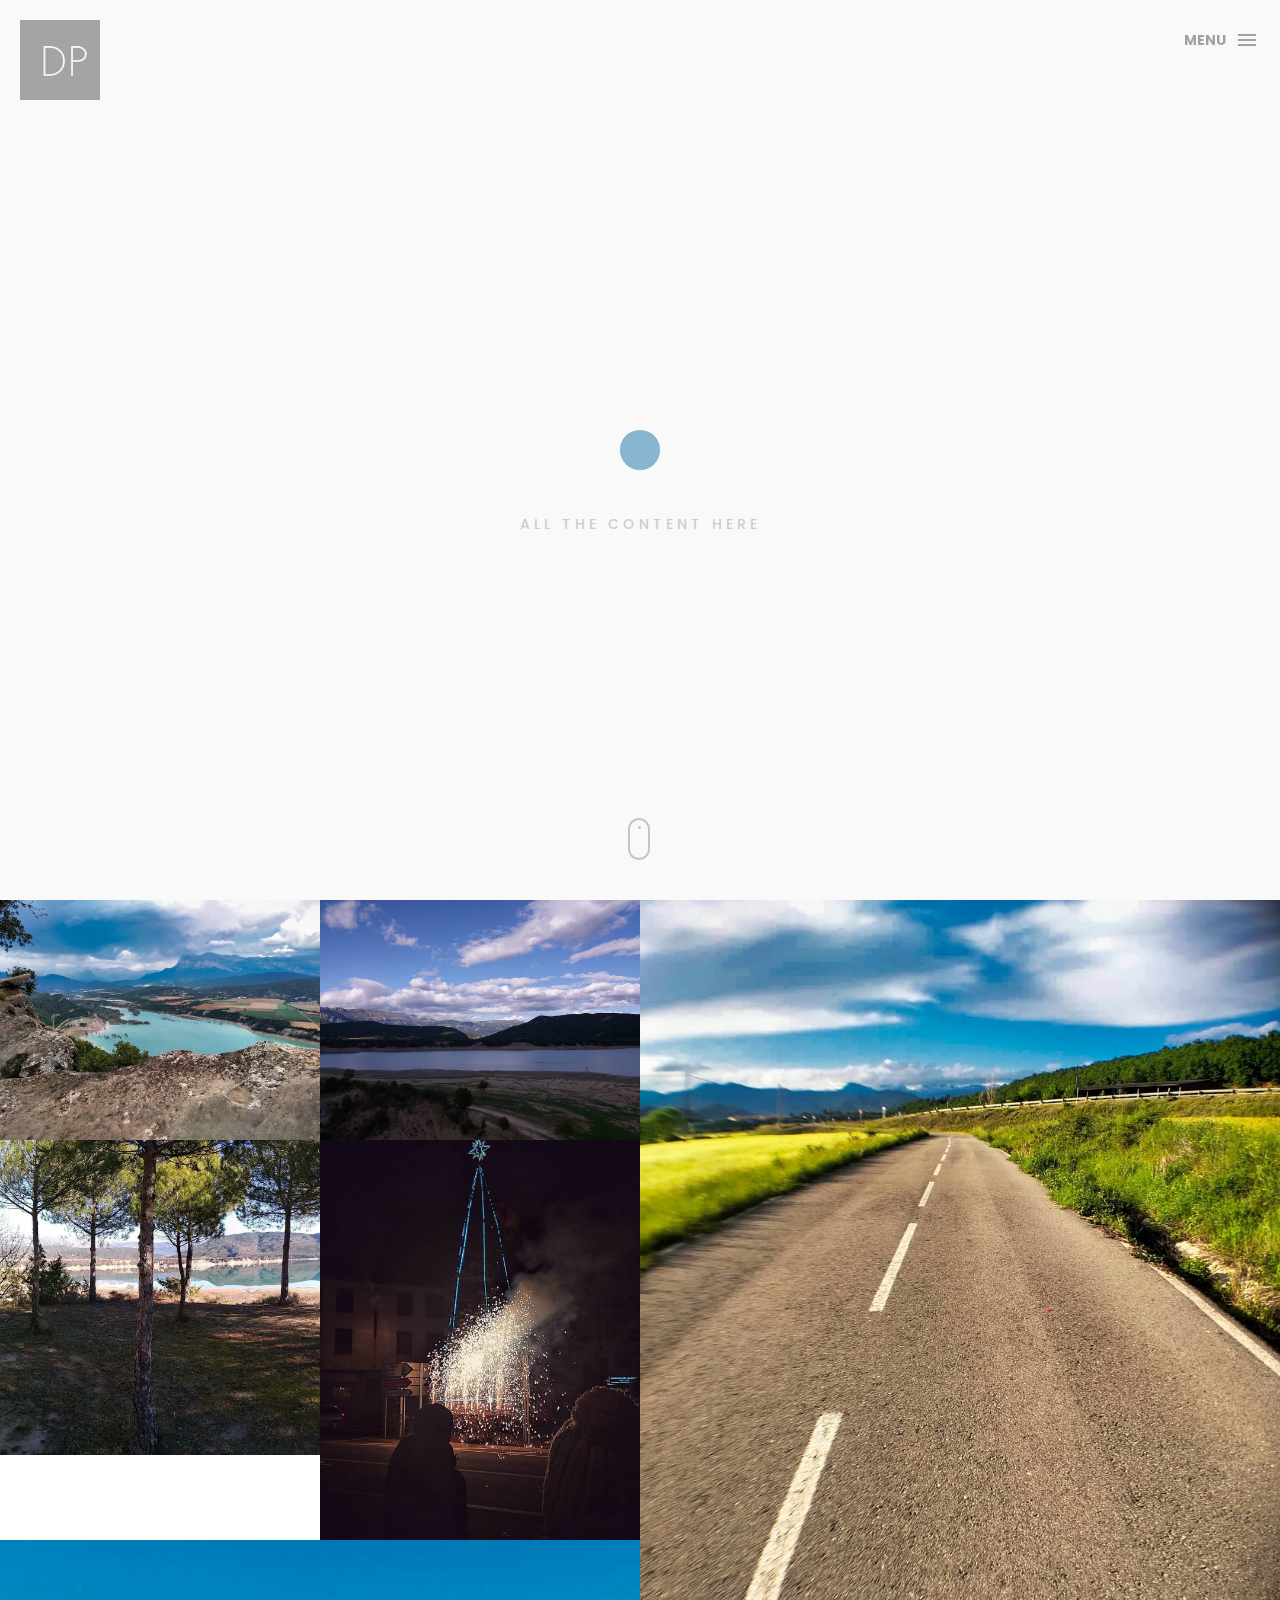
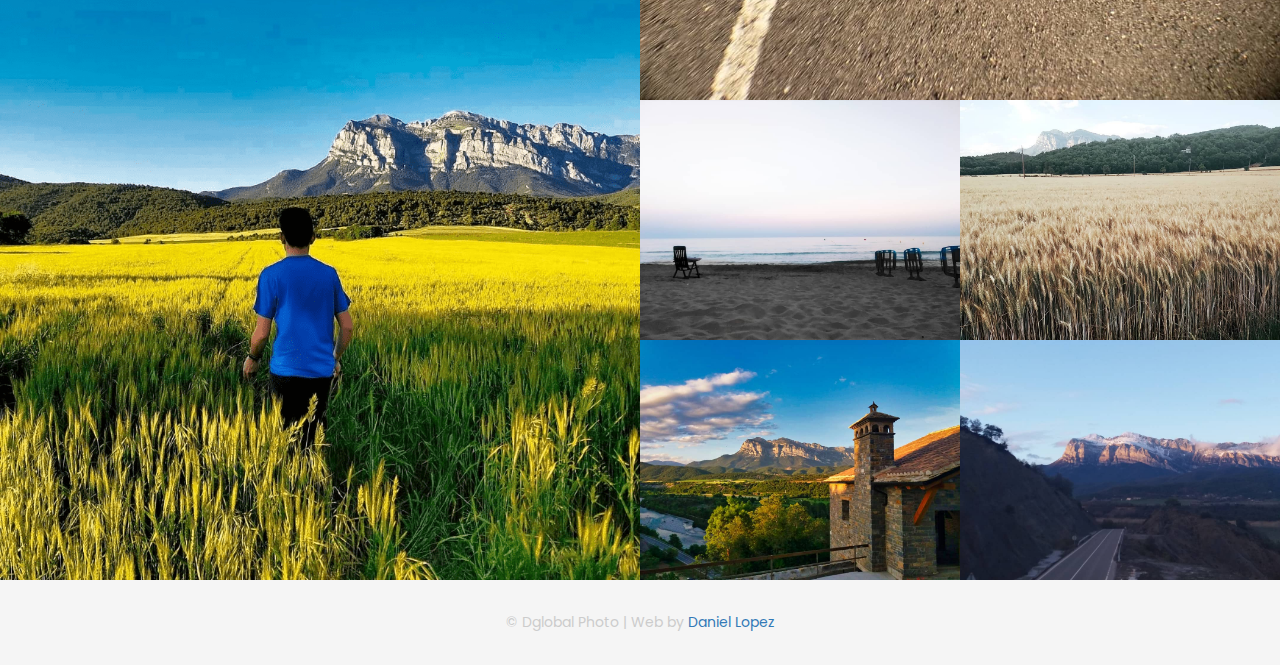
==== commit 93056471: "Update index.html" ====
--- a/index.html
+++ b/index.html
@@ -19,7 +19,7 @@
 
 
 
-
+<script data-ad-client="ca-pub-6452629471609437" async src="https://pagead2.googlesyndication.com/pagead/js/adsbygoogle.js"></script>
 
 
     <!-- Bootstrap -->
